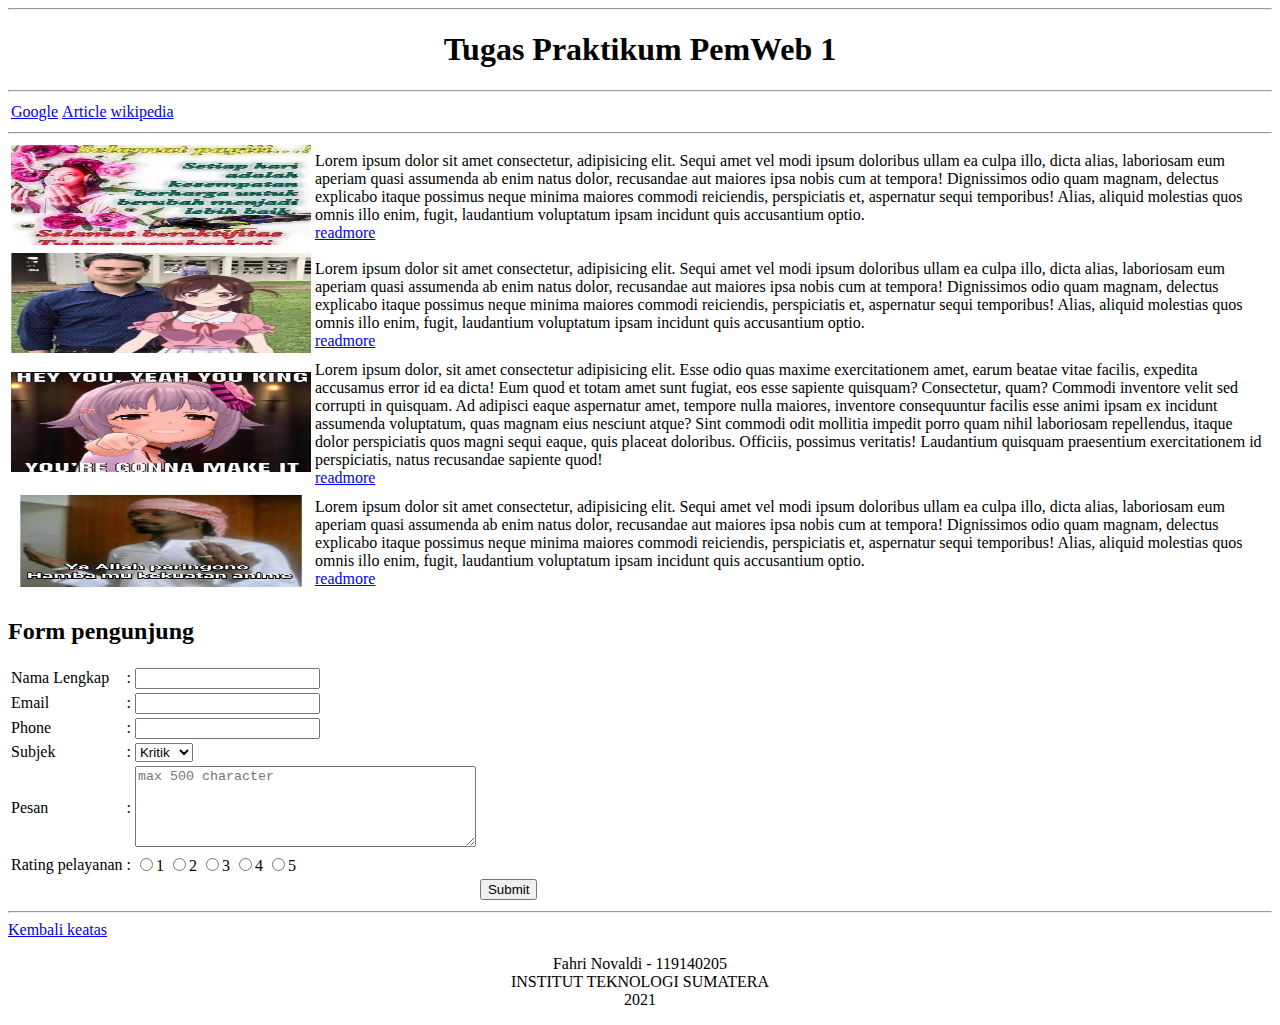
==== index.html @ 73384f02 "feat : prak 1 finish trunk" ====
<!DOCTYPE html>
<html lang="en">
  <head>
    <meta charset="UTF-8" />
    <meta http-equiv="X-UA-Compatible" content="IE=edge" />
    <meta name="viewport" content="width=device-width, initial-scale=1.0" />
    <title>HTML TASK - Fahri Novaldi</title>
  </head>
  <body>
    <a id="atas"></a>
    <hr />
    <header>
      <center><h1>Tugas Praktikum PemWeb 1</h1></center>
    </header>

    <hr />
    <nav>
      <table>
        <tr>
          <td><a href="https://www.google.co.id/?hl=en">Google</a></td>
          <td><a href="#article">Article</a></td>
          <td>
            <a href="https://en.wikipedia.org/wiki/Main_Page">wikipedia</a>
          </td>
        </tr>
      </table>
    </nav>
    <hr />

    <section id="article">
      <article>
        <table>
          <tr>
            <td>
              <img
                src="images/article1.jpg"
                alt="article1"
                height="100"
                width="300"
              />
            </td>
            <td>
              Lorem ipsum dolor sit amet consectetur, adipisicing elit. Sequi
              amet vel modi ipsum doloribus ullam ea culpa illo, dicta alias,
              laboriosam eum aperiam quasi assumenda ab enim natus dolor,
              recusandae aut maiores ipsa nobis cum at tempora! Dignissimos odio
              quam magnam, delectus explicabo itaque possimus neque minima
              maiores commodi reiciendis, perspiciatis et, aspernatur sequi
              temporibus! Alias, aliquid molestias quos omnis illo enim, fugit,
              laudantium voluptatum ipsam incidunt quis accusantium optio.
              <br />
              <a href="wikipedia.com">readmore</a>
            </td>
          </tr>
          <tr>
            <td>
              <img
                src="images/article2.png"
                alt="article2"
                height="100"
                width="300"
              />
            </td>
            <td>
              Lorem ipsum dolor sit amet consectetur, adipisicing elit. Sequi
              amet vel modi ipsum doloribus ullam ea culpa illo, dicta alias,
              laboriosam eum aperiam quasi assumenda ab enim natus dolor,
              recusandae aut maiores ipsa nobis cum at tempora! Dignissimos odio
              quam magnam, delectus explicabo itaque possimus neque minima
              maiores commodi reiciendis, perspiciatis et, aspernatur sequi
              temporibus! Alias, aliquid molestias quos omnis illo enim, fugit,
              laudantium voluptatum ipsam incidunt quis accusantium optio.
              <br />
              <a href="wikipedia.com">readmore</a>
            </td>
          </tr>
          <tr>
            <td>
              <img
                src="images/article3.jpeg"
                alt="article3"
                height="100"
                width="300"
              />
            </td>
            <td>
              Lorem ipsum dolor, sit amet consectetur adipisicing elit. Esse
              odio quas maxime exercitationem amet, earum beatae vitae facilis,
              expedita accusamus error id ea dicta! Eum quod et totam amet sunt
              fugiat, eos esse sapiente quisquam? Consectetur, quam? Commodi
              inventore velit sed corrupti in quisquam. Ad adipisci eaque
              aspernatur amet, tempore nulla maiores, inventore consequuntur
              facilis esse animi ipsam ex incidunt assumenda voluptatum, quas
              magnam eius nesciunt atque? Sint commodi odit mollitia impedit
              porro quam nihil laboriosam repellendus, itaque dolor perspiciatis
              quos magni sequi eaque, quis placeat doloribus. Officiis, possimus
              veritatis! Laudantium quisquam praesentium exercitationem id
              perspiciatis, natus recusandae sapiente quod!
              <br />
              <a href="wikipedia.com">readmore</a>
            </td>
          </tr>
          <tr>
            <td>
              <img
                src="images/article4.jpeg"
                alt="article4"
                height="100"
                width="300"
              />
            </td>
            <td>
              Lorem ipsum dolor sit amet consectetur, adipisicing elit. Sequi
              amet vel modi ipsum doloribus ullam ea culpa illo, dicta alias,
              laboriosam eum aperiam quasi assumenda ab enim natus dolor,
              recusandae aut maiores ipsa nobis cum at tempora! Dignissimos odio
              quam magnam, delectus explicabo itaque possimus neque minima
              maiores commodi reiciendis, perspiciatis et, aspernatur sequi
              temporibus! Alias, aliquid molestias quos omnis illo enim, fugit,
              laudantium voluptatum ipsam incidunt quis accusantium optio.
              <br />
              <a href="wikipedia.com">readmore</a>
            </td>
          </tr>
        </table>
      </article>
    </section>
    <h2>Form pengunjung</h2>
    <form method="GET" action="index.html" id="form">
      <table>
        <tbody>
          <tr>
            <td>Nama Lengkap</td>
            <td>:</td>
            <td><input type="text" name="nama" /></td>
          </tr>
          <tr>
            <td>Email</td>
            <td>:</td>
            <td><input type="email" name="email" /></td>
          </tr>
          <tr>
            <td>Phone</td>
            <td>:</td>
            <td><input type="tel" name="telp" /></td>
          </tr>
          <tr>
            <td>Subjek</td>
            <td>:</td>
            <td>
              <select name="Subjek" id="Subjek">
                <option value="Kritik">Kritik</option>
                <option value="Saran">Saran</option>
              </select>
            </td>
          </tr>
          <tr>
            <td>Pesan</td>
            <td>:</td>
            <td>
              <textarea
                rows="5"
                cols="40"
                placeholder="max 500 character"
                maxlength="500"
              ></textarea>
            </td>
          </tr>
          <tr>
            <td>Rating pelayanan</td>
            <td>:</td>
            <td>
              <input type="radio" name="rate" value="1" />1
              <input type="radio" name="rate" value="2" />2
              <input type="radio" name="rate" value="3" />3
              <input type="radio" name="rate" value="4" />4
              <input type="radio" name="rate" value="5" />5
            </td>
          </tr>
          <tr>
            <td></td>
            <td></td>
            <td></td>
            <td><button type="submit" name="submit">Submit</button></td>
          </tr>
        </tbody>
      </table>
    </form>
    <section id="footer">
      <hr />
      <footer>
        <a href="#atas">Kembali keatas</a>
        <center>
          <p>
            Fahri Novaldi - 119140205 <br />
            INSTITUT TEKNOLOGI SUMATERA <br />
            2021
          </p>
        </center>
      </footer>
    </section>
  </body>
</html>
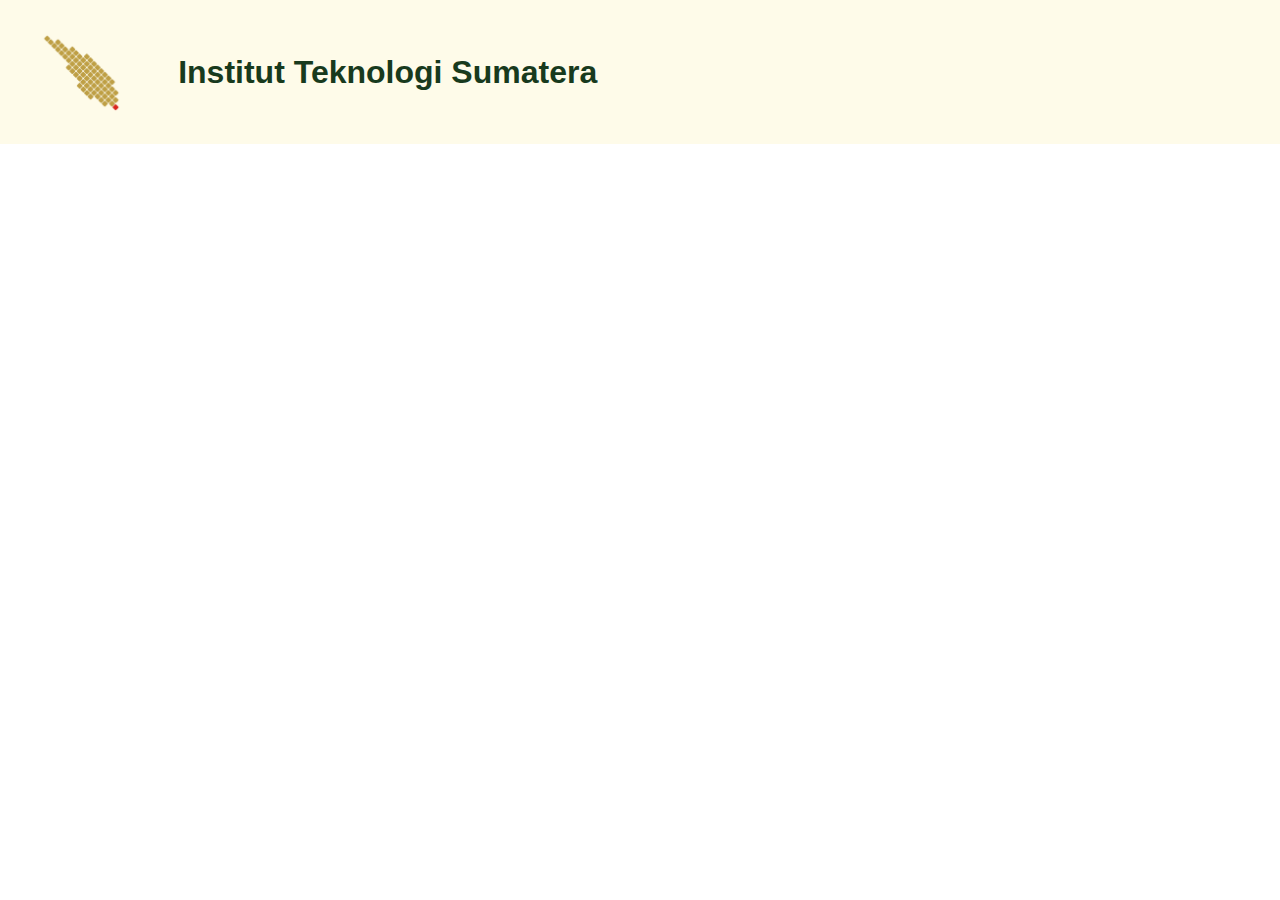
==== commit cf20059f: "feat (header) : adding itera logo" ====
--- a/index.html
+++ b/index.html
@@ -5,199 +5,12 @@
     <meta http-equiv="X-UA-Compatible" content="IE=edge" />
     <meta name="viewport" content="width=device-width, initial-scale=1.0" />
     <title>HTML TASK - Fahri Novaldi</title>
+    <link rel="stylesheet" href="styles.css">
   </head>
   <body>
-    <a id="atas"></a>
-    <hr />
-    <header>
-      <center><h1>Tugas Praktikum PemWeb 1</h1></center>
+    <header id="header">
+        <img src="src/images/logo.png" alt="logo itera">
+        <H1>Institut Teknologi Sumatera</H1>
     </header>
-
-    <hr />
-    <nav>
-      <table>
-        <tr>
-          <td><a href="https://www.google.co.id/?hl=en">Google</a></td>
-          <td><a href="#article">Article</a></td>
-          <td>
-            <a href="https://en.wikipedia.org/wiki/Main_Page">wikipedia</a>
-          </td>
-        </tr>
-      </table>
-    </nav>
-    <hr />
-
-    <section id="article">
-      <article>
-        <table>
-          <tr>
-            <td>
-              <img
-                src="images/article1.jpg"
-                alt="article1"
-                height="100"
-                width="300"
-              />
-            </td>
-            <td>
-              Lorem ipsum dolor sit amet consectetur, adipisicing elit. Sequi
-              amet vel modi ipsum doloribus ullam ea culpa illo, dicta alias,
-              laboriosam eum aperiam quasi assumenda ab enim natus dolor,
-              recusandae aut maiores ipsa nobis cum at tempora! Dignissimos odio
-              quam magnam, delectus explicabo itaque possimus neque minima
-              maiores commodi reiciendis, perspiciatis et, aspernatur sequi
-              temporibus! Alias, aliquid molestias quos omnis illo enim, fugit,
-              laudantium voluptatum ipsam incidunt quis accusantium optio.
-              <br />
-              <a href="wikipedia.com">readmore</a>
-            </td>
-          </tr>
-          <tr>
-            <td>
-              <img
-                src="images/article2.png"
-                alt="article2"
-                height="100"
-                width="300"
-              />
-            </td>
-            <td>
-              Lorem ipsum dolor sit amet consectetur, adipisicing elit. Sequi
-              amet vel modi ipsum doloribus ullam ea culpa illo, dicta alias,
-              laboriosam eum aperiam quasi assumenda ab enim natus dolor,
-              recusandae aut maiores ipsa nobis cum at tempora! Dignissimos odio
-              quam magnam, delectus explicabo itaque possimus neque minima
-              maiores commodi reiciendis, perspiciatis et, aspernatur sequi
-              temporibus! Alias, aliquid molestias quos omnis illo enim, fugit,
-              laudantium voluptatum ipsam incidunt quis accusantium optio.
-              <br />
-              <a href="wikipedia.com">readmore</a>
-            </td>
-          </tr>
-          <tr>
-            <td>
-              <img
-                src="images/article3.jpeg"
-                alt="article3"
-                height="100"
-                width="300"
-              />
-            </td>
-            <td>
-              Lorem ipsum dolor, sit amet consectetur adipisicing elit. Esse
-              odio quas maxime exercitationem amet, earum beatae vitae facilis,
-              expedita accusamus error id ea dicta! Eum quod et totam amet sunt
-              fugiat, eos esse sapiente quisquam? Consectetur, quam? Commodi
-              inventore velit sed corrupti in quisquam. Ad adipisci eaque
-              aspernatur amet, tempore nulla maiores, inventore consequuntur
-              facilis esse animi ipsam ex incidunt assumenda voluptatum, quas
-              magnam eius nesciunt atque? Sint commodi odit mollitia impedit
-              porro quam nihil laboriosam repellendus, itaque dolor perspiciatis
-              quos magni sequi eaque, quis placeat doloribus. Officiis, possimus
-              veritatis! Laudantium quisquam praesentium exercitationem id
-              perspiciatis, natus recusandae sapiente quod!
-              <br />
-              <a href="wikipedia.com">readmore</a>
-            </td>
-          </tr>
-          <tr>
-            <td>
-              <img
-                src="images/article4.jpeg"
-                alt="article4"
-                height="100"
-                width="300"
-              />
-            </td>
-            <td>
-              Lorem ipsum dolor sit amet consectetur, adipisicing elit. Sequi
-              amet vel modi ipsum doloribus ullam ea culpa illo, dicta alias,
-              laboriosam eum aperiam quasi assumenda ab enim natus dolor,
-              recusandae aut maiores ipsa nobis cum at tempora! Dignissimos odio
-              quam magnam, delectus explicabo itaque possimus neque minima
-              maiores commodi reiciendis, perspiciatis et, aspernatur sequi
-              temporibus! Alias, aliquid molestias quos omnis illo enim, fugit,
-              laudantium voluptatum ipsam incidunt quis accusantium optio.
-              <br />
-              <a href="wikipedia.com">readmore</a>
-            </td>
-          </tr>
-        </table>
-      </article>
-    </section>
-    <h2>Form pengunjung</h2>
-    <form method="GET" action="index.html" id="form">
-      <table>
-        <tbody>
-          <tr>
-            <td>Nama Lengkap</td>
-            <td>:</td>
-            <td><input type="text" name="nama" /></td>
-          </tr>
-          <tr>
-            <td>Email</td>
-            <td>:</td>
-            <td><input type="email" name="email" /></td>
-          </tr>
-          <tr>
-            <td>Phone</td>
-            <td>:</td>
-            <td><input type="tel" name="telp" /></td>
-          </tr>
-          <tr>
-            <td>Subjek</td>
-            <td>:</td>
-            <td>
-              <select name="Subjek" id="Subjek">
-                <option value="Kritik">Kritik</option>
-                <option value="Saran">Saran</option>
-              </select>
-            </td>
-          </tr>
-          <tr>
-            <td>Pesan</td>
-            <td>:</td>
-            <td>
-              <textarea
-                rows="5"
-                cols="40"
-                placeholder="max 500 character"
-                maxlength="500"
-              ></textarea>
-            </td>
-          </tr>
-          <tr>
-            <td>Rating pelayanan</td>
-            <td>:</td>
-            <td>
-              <input type="radio" name="rate" value="1" />1
-              <input type="radio" name="rate" value="2" />2
-              <input type="radio" name="rate" value="3" />3
-              <input type="radio" name="rate" value="4" />4
-              <input type="radio" name="rate" value="5" />5
-            </td>
-          </tr>
-          <tr>
-            <td></td>
-            <td></td>
-            <td></td>
-            <td><button type="submit" name="submit">Submit</button></td>
-          </tr>
-        </tbody>
-      </table>
-    </form>
-    <section id="footer">
-      <hr />
-      <footer>
-        <a href="#atas">Kembali keatas</a>
-        <center>
-          <p>
-            Fahri Novaldi - 119140205 <br />
-            INSTITUT TEKNOLOGI SUMATERA <br />
-            2021
-          </p>
-        </center>
-      </footer>
-    </section>
   </body>
 </html>
--- a/styles.css
+++ b/styles.css
@@ -0,0 +1,21 @@
+*{
+    margin: 0;
+    padding: 0;
+    font-family: Arial, Helvetica, sans-serif;
+}
+#header {
+    padding: 2rem;
+    background-color: #fefbe9;
+    font-family: Arial, Helvetica, sans-serif;
+    min-width: 100vw;
+    display: flex;
+    align-items: center;
+}
+#header img {
+    height: 5rem;
+}
+
+#header h1 {
+    color: #183a1d;
+    margin-left: 3rem;
+}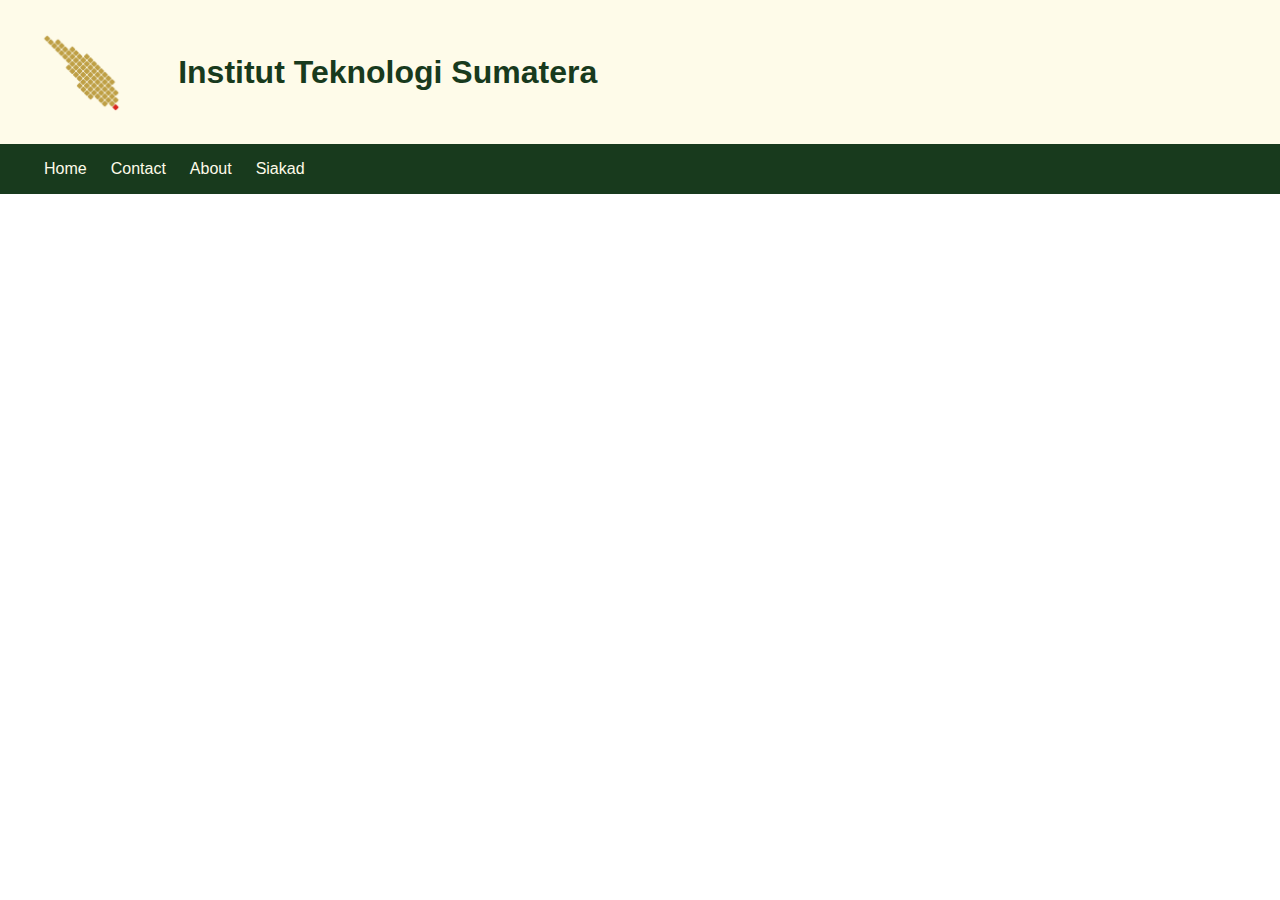
==== commit 84fd7563: "feat (navbar) : adding navbar" ====
--- a/index.html
+++ b/index.html
@@ -12,5 +12,13 @@
         <img src="src/images/logo.png" alt="logo itera">
         <H1>Institut Teknologi Sumatera</H1>
     </header>
+    <div id="navbar">
+      <ul>
+        <li><a href="">Home</a></li>
+        <li><a href="">Contact</a></li>
+        <li><a href="">About</a></li>
+        <li><a href="http://siakad.itera.ac.id/">Siakad</a></li>
+      </ul>
+    </div>
   </body>
 </html>
--- a/styles.css
+++ b/styles.css
@@ -18,4 +18,24 @@
 #header h1 {
     color: #183a1d;
     margin-left: 3rem;
+}
+#navbar {
+    display: flex;
+    background-color: #183a1d;
+    align-items: flex-start;
+}
+#navbar ul {
+    display: flex;
+    margin-left: 2rem;
+}
+#navbar ul li{
+    display: flex;
+    padding: 1rem 0.75rem;
+}
+#navbar ul li a {
+    text-decoration: none;
+    color: #fefbe9;
+}
+#navbar ul li:hover{
+    background-color:#39395f ;
 }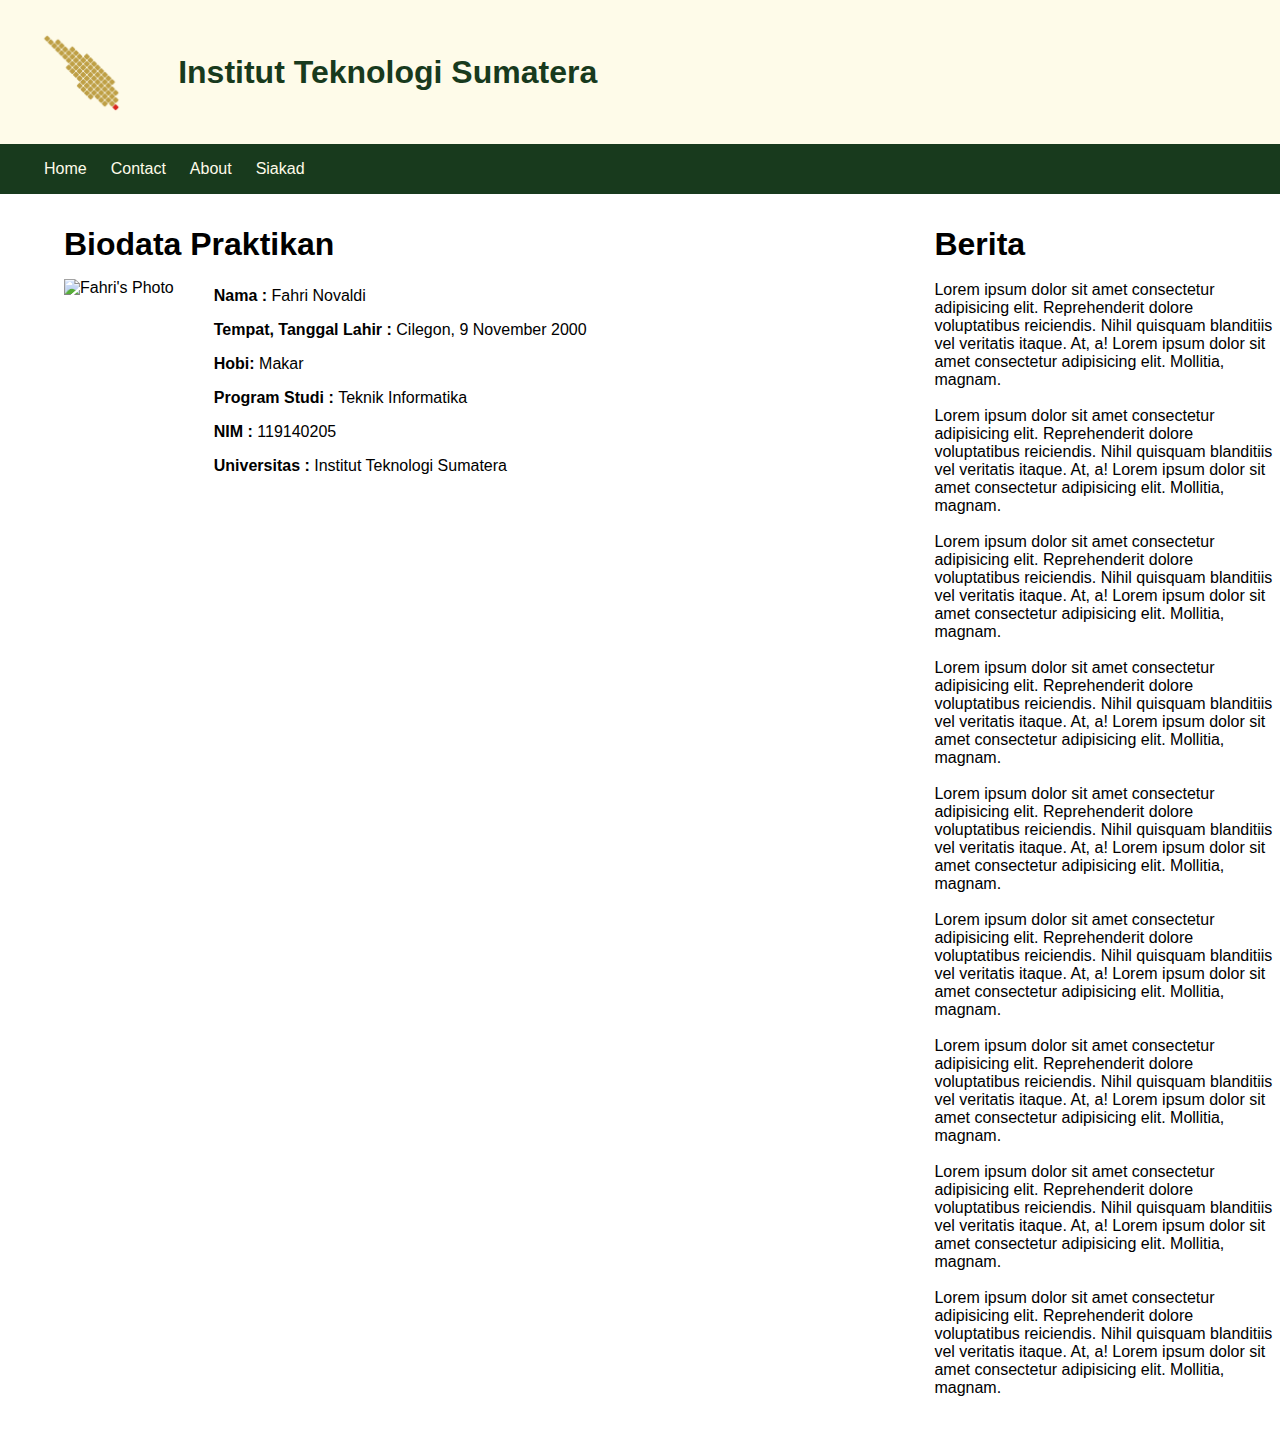
==== commit 53affe1c: "feat (berita tab)" ====
--- a/index.html
+++ b/index.html
@@ -5,12 +5,12 @@
     <meta http-equiv="X-UA-Compatible" content="IE=edge" />
     <meta name="viewport" content="width=device-width, initial-scale=1.0" />
     <title>HTML TASK - Fahri Novaldi</title>
-    <link rel="stylesheet" href="styles.css">
+    <link rel="stylesheet" href="styles.css" />
   </head>
   <body>
     <header id="header">
-        <img src="src/images/logo.png" alt="logo itera">
-        <H1>Institut Teknologi Sumatera</H1>
+      <img src="src/images/logo.png" alt="logo itera" />
+      <h1>Institut Teknologi Sumatera</h1>
     </header>
     <div id="navbar">
       <ul>
@@ -20,5 +20,73 @@
         <li><a href="http://siakad.itera.ac.id/">Siakad</a></li>
       </ul>
     </div>
+    <div id="page-body">
+      <div id="konten">
+        <h1 class="judul">Biodata Praktikan</h1>
+        <div id="biodata">
+          <img src="/src/images/fahri.jpg" alt="Fahri's Photo" />
+          <div id="biodata-table">
+            <div class="biodata-item">Nama : <span>Fahri Novaldi</span></div>
+            <div class="biodata-item">Tempat, Tanggal Lahir : <span>Cilegon, 9 November 2000</span></div>
+            <div class="biodata-item">Hobi: <span>Makar</span></div>
+            <div class="biodata-item">Program Studi : <span>Teknik Informatika</span></div>
+            <div class="biodata-item">NIM : <span>119140205</span></div>
+            <div class="biodata-item">Universitas : <span>Institut Teknologi Sumatera</span></div>
+          </div>
+        </div>
+        
+        
+      </div>
+      
+      <div id="berita">
+        <h1 class="judul">Berita</h1>
+        <div class="berita-item">
+          <img src="" alt="">
+          <p>Lorem ipsum dolor sit amet consectetur adipisicing elit. Reprehenderit dolore voluptatibus reiciendis. Nihil quisquam blanditiis vel veritatis itaque. At, a! Lorem ipsum dolor sit amet consectetur adipisicing elit. Mollitia, magnam.
+          </p>
+        </div>  
+        <div class="berita-item">
+          <img src="" alt="">
+          <p>Lorem ipsum dolor sit amet consectetur adipisicing elit. Reprehenderit dolore voluptatibus reiciendis. Nihil quisquam blanditiis vel veritatis itaque. At, a! Lorem ipsum dolor sit amet consectetur adipisicing elit. Mollitia, magnam.
+          </p>
+        </div> 
+        <div class="berita-item">
+          <img src="" alt="">
+          <p>Lorem ipsum dolor sit amet consectetur adipisicing elit. Reprehenderit dolore voluptatibus reiciendis. Nihil quisquam blanditiis vel veritatis itaque. At, a! Lorem ipsum dolor sit amet consectetur adipisicing elit. Mollitia, magnam.
+          </p>
+        </div> 
+        <div class="berita-item">
+          <img src="" alt="">
+          <p>Lorem ipsum dolor sit amet consectetur adipisicing elit. Reprehenderit dolore voluptatibus reiciendis. Nihil quisquam blanditiis vel veritatis itaque. At, a! Lorem ipsum dolor sit amet consectetur adipisicing elit. Mollitia, magnam.
+          </p>
+        </div> 
+        <div class="berita-item">
+          <img src="" alt="">
+          <p>Lorem ipsum dolor sit amet consectetur adipisicing elit. Reprehenderit dolore voluptatibus reiciendis. Nihil quisquam blanditiis vel veritatis itaque. At, a! Lorem ipsum dolor sit amet consectetur adipisicing elit. Mollitia, magnam.
+          </p>
+        </div> 
+        <div class="berita-item">
+          <img src="" alt="">
+          <p>Lorem ipsum dolor sit amet consectetur adipisicing elit. Reprehenderit dolore voluptatibus reiciendis. Nihil quisquam blanditiis vel veritatis itaque. At, a! Lorem ipsum dolor sit amet consectetur adipisicing elit. Mollitia, magnam.
+          </p>
+        </div> 
+        <div class="berita-item">
+          <img src="" alt="">
+          <p>Lorem ipsum dolor sit amet consectetur adipisicing elit. Reprehenderit dolore voluptatibus reiciendis. Nihil quisquam blanditiis vel veritatis itaque. At, a! Lorem ipsum dolor sit amet consectetur adipisicing elit. Mollitia, magnam.
+          </p>
+        </div> 
+        <div class="berita-item">
+          <img src="" alt="">
+          <p>Lorem ipsum dolor sit amet consectetur adipisicing elit. Reprehenderit dolore voluptatibus reiciendis. Nihil quisquam blanditiis vel veritatis itaque. At, a! Lorem ipsum dolor sit amet consectetur adipisicing elit. Mollitia, magnam.
+          </p>
+        </div> 
+        <div class="berita-item">
+          <img src="" alt="">
+          <p>Lorem ipsum dolor sit amet consectetur adipisicing elit. Reprehenderit dolore voluptatibus reiciendis. Nihil quisquam blanditiis vel veritatis itaque. At, a! Lorem ipsum dolor sit amet consectetur adipisicing elit. Mollitia, magnam.
+          </p>
+        </div> 
+      </div>
+    </div>
+    
   </body>
 </html>
--- a/styles.css
+++ b/styles.css
@@ -3,6 +3,7 @@
     padding: 0;
     font-family: Arial, Helvetica, sans-serif;
 }
+
 #header {
     padding: 2rem;
     background-color: #fefbe9;
@@ -38,4 +39,39 @@
 }
 #navbar ul li:hover{
     background-color:#39395f ;
+}
+#page-body{
+    display: flex;
+    flex-direction: row;
+}
+.judul{
+    display: flex;
+}
+#konten{
+    padding: 2rem 4rem;
+    display: flex;
+    flex-direction: column;
+    width: 70%;
+}
+#biodata{
+    margin-top: 1rem;
+    display: flex;
+    flex-direction: row;
+}
+#biodata-table{
+    margin-left: 2rem;
+}
+.biodata-item{
+    font-weight: 700;
+    padding: 0.5rem;
+
+}
+.biodata-item span{
+    font-weight: 100;
+}
+#berita{
+    display: flex;
+    padding: 2rem 0;
+    width: 30%;
+    flex-direction: column;
 }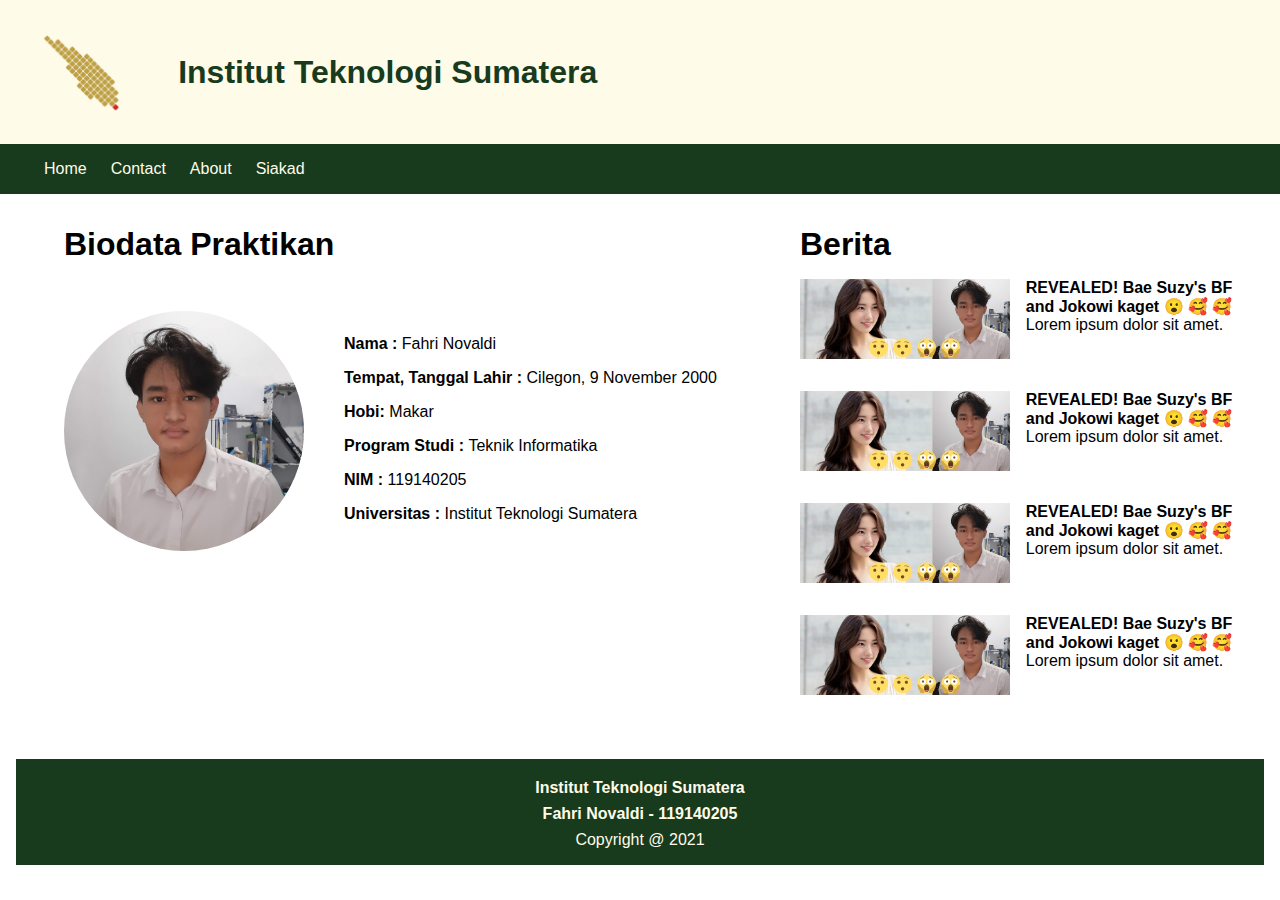
==== commit 192260fe: "feat (all done)" ====
--- a/index.html
+++ b/index.html
@@ -27,66 +27,75 @@
           <img src="/src/images/fahri.jpg" alt="Fahri's Photo" />
           <div id="biodata-table">
             <div class="biodata-item">Nama : <span>Fahri Novaldi</span></div>
-            <div class="biodata-item">Tempat, Tanggal Lahir : <span>Cilegon, 9 November 2000</span></div>
+            <div class="biodata-item">
+              Tempat, Tanggal Lahir : <span>Cilegon, 9 November 2000</span>
+            </div>
             <div class="biodata-item">Hobi: <span>Makar</span></div>
-            <div class="biodata-item">Program Studi : <span>Teknik Informatika</span></div>
+            <div class="biodata-item">
+              Program Studi : <span>Teknik Informatika</span>
+            </div>
             <div class="biodata-item">NIM : <span>119140205</span></div>
-            <div class="biodata-item">Universitas : <span>Institut Teknologi Sumatera</span></div>
+            <div class="biodata-item">
+              Universitas : <span>Institut Teknologi Sumatera</span>
+            </div>
           </div>
         </div>
-        
-        
       </div>
-      
+
       <div id="berita">
         <h1 class="judul">Berita</h1>
         <div class="berita-item">
-          <img src="" alt="">
-          <p>Lorem ipsum dolor sit amet consectetur adipisicing elit. Reprehenderit dolore voluptatibus reiciendis. Nihil quisquam blanditiis vel veritatis itaque. At, a! Lorem ipsum dolor sit amet consectetur adipisicing elit. Mollitia, magnam.
-          </p>
-        </div>  
+          <a href="https://www.youtube.com/watch?v=uw5Wf9nkcy4">
+            <img src="src/images/baesuzy.png" alt="" />
+            <div class="berita-text">
+              <h4>REVEALED! Bae Suzy's BF and Jokowi kaget 😮 🥰 🥰</h4>
+            <p>
+              Lorem ipsum dolor sit amet.
+            </p>
+            </div>
+          </a>
+        </div>
         <div class="berita-item">
-          <img src="" alt="">
-          <p>Lorem ipsum dolor sit amet consectetur adipisicing elit. Reprehenderit dolore voluptatibus reiciendis. Nihil quisquam blanditiis vel veritatis itaque. At, a! Lorem ipsum dolor sit amet consectetur adipisicing elit. Mollitia, magnam.
-          </p>
-        </div> 
+          <a href="https://www.youtube.com/watch?v=uw5Wf9nkcy4">
+            <img src="src/images/baesuzy.png" alt="" />
+            <div class="berita-text">
+              <h4>REVEALED! Bae Suzy's BF and Jokowi kaget 😮 🥰 🥰</h4>
+            <p>
+              Lorem ipsum dolor sit amet.
+            </p>
+            </div>
+          </a>
+        </div>
         <div class="berita-item">
-          <img src="" alt="">
-          <p>Lorem ipsum dolor sit amet consectetur adipisicing elit. Reprehenderit dolore voluptatibus reiciendis. Nihil quisquam blanditiis vel veritatis itaque. At, a! Lorem ipsum dolor sit amet consectetur adipisicing elit. Mollitia, magnam.
-          </p>
-        </div> 
+          <a href="https://www.youtube.com/watch?v=uw5Wf9nkcy4">
+            <img src="src/images/baesuzy.png" alt="" />
+            <div class="berita-text">
+              <h4>REVEALED! Bae Suzy's BF and Jokowi kaget 😮 🥰 🥰</h4>
+            <p>
+              Lorem ipsum dolor sit amet.
+            </p>
+            </div>
+          </a>
+        </div>
         <div class="berita-item">
-          <img src="" alt="">
-          <p>Lorem ipsum dolor sit amet consectetur adipisicing elit. Reprehenderit dolore voluptatibus reiciendis. Nihil quisquam blanditiis vel veritatis itaque. At, a! Lorem ipsum dolor sit amet consectetur adipisicing elit. Mollitia, magnam.
-          </p>
-        </div> 
-        <div class="berita-item">
-          <img src="" alt="">
-          <p>Lorem ipsum dolor sit amet consectetur adipisicing elit. Reprehenderit dolore voluptatibus reiciendis. Nihil quisquam blanditiis vel veritatis itaque. At, a! Lorem ipsum dolor sit amet consectetur adipisicing elit. Mollitia, magnam.
-          </p>
-        </div> 
-        <div class="berita-item">
-          <img src="" alt="">
-          <p>Lorem ipsum dolor sit amet consectetur adipisicing elit. Reprehenderit dolore voluptatibus reiciendis. Nihil quisquam blanditiis vel veritatis itaque. At, a! Lorem ipsum dolor sit amet consectetur adipisicing elit. Mollitia, magnam.
-          </p>
-        </div> 
-        <div class="berita-item">
-          <img src="" alt="">
-          <p>Lorem ipsum dolor sit amet consectetur adipisicing elit. Reprehenderit dolore voluptatibus reiciendis. Nihil quisquam blanditiis vel veritatis itaque. At, a! Lorem ipsum dolor sit amet consectetur adipisicing elit. Mollitia, magnam.
-          </p>
-        </div> 
-        <div class="berita-item">
-          <img src="" alt="">
-          <p>Lorem ipsum dolor sit amet consectetur adipisicing elit. Reprehenderit dolore voluptatibus reiciendis. Nihil quisquam blanditiis vel veritatis itaque. At, a! Lorem ipsum dolor sit amet consectetur adipisicing elit. Mollitia, magnam.
-          </p>
-        </div> 
-        <div class="berita-item">
-          <img src="" alt="">
-          <p>Lorem ipsum dolor sit amet consectetur adipisicing elit. Reprehenderit dolore voluptatibus reiciendis. Nihil quisquam blanditiis vel veritatis itaque. At, a! Lorem ipsum dolor sit amet consectetur adipisicing elit. Mollitia, magnam.
-          </p>
-        </div> 
+          <a href="https://www.youtube.com/watch?v=uw5Wf9nkcy4">
+            <img src="src/images/baesuzy.png" alt="" />
+            <div class="berita-text">
+              <h4>REVEALED! Bae Suzy's BF and Jokowi kaget 😮 🥰 🥰</h4>
+            <p>
+              Lorem ipsum dolor sit amet.
+            </p>
+            </div>
+          </a>
+        </div>
       </div>
     </div>
-    
+    <footer id="footer">
+      <h4>Institut Teknologi Sumatera</h1>
+      <h4>Fahri Novaldi - 119140205</h4>
+        <p>
+          Copyright @ 2021 
+        </p> 
+    </footer>
   </body>
 </html>
--- a/styles.css
+++ b/styles.css
@@ -48,18 +48,25 @@
     display: flex;
 }
 #konten{
-    padding: 2rem 4rem;
+    padding: 2rem 1rem 4rem 4rem;
     display: flex;
     flex-direction: column;
-    width: 70%;
+    width: 60%;
 }
 #biodata{
-    margin-top: 1rem;
+    margin-top: 3rem;
     display: flex;
     flex-direction: row;
 }
+#biodata img{
+    height: 15rem;
+    border-radius: 100%;
+}
 #biodata-table{
+    margin-top: 1rem;
     margin-left: 2rem;
+    display: flex;
+    flex-direction: column;
 }
 .biodata-item{
     font-weight: 700;
@@ -72,6 +79,40 @@
 #berita{
     display: flex;
     padding: 2rem 0;
-    width: 30%;
+    width: 40%;
     flex-direction: column;
+}
+.berita-item{
+    display: flex;
+    flex-direction: row;
+    padding: 1rem 1rem 1rem 0;
+}
+.berita-item a{
+    display: flex;
+    flex-direction: row;
+    text-decoration: none;
+    color: black ;
+    
+}
+.berita-item a img{
+    height: 5rem;
+    margin-right: 1rem;
+}
+
+#footer{
+
+    display: flex;
+    flex-direction: column;
+    background-color: #183a1d;
+    align-items:center;
+    margin: 1rem;
+    padding: 1rem;
+    color: #fefbe9;
+}
+
+#footer h4{
+    margin: 0.25rem;
+}
+#footer p{
+    margin: 0.25rem 0 0 0;
 }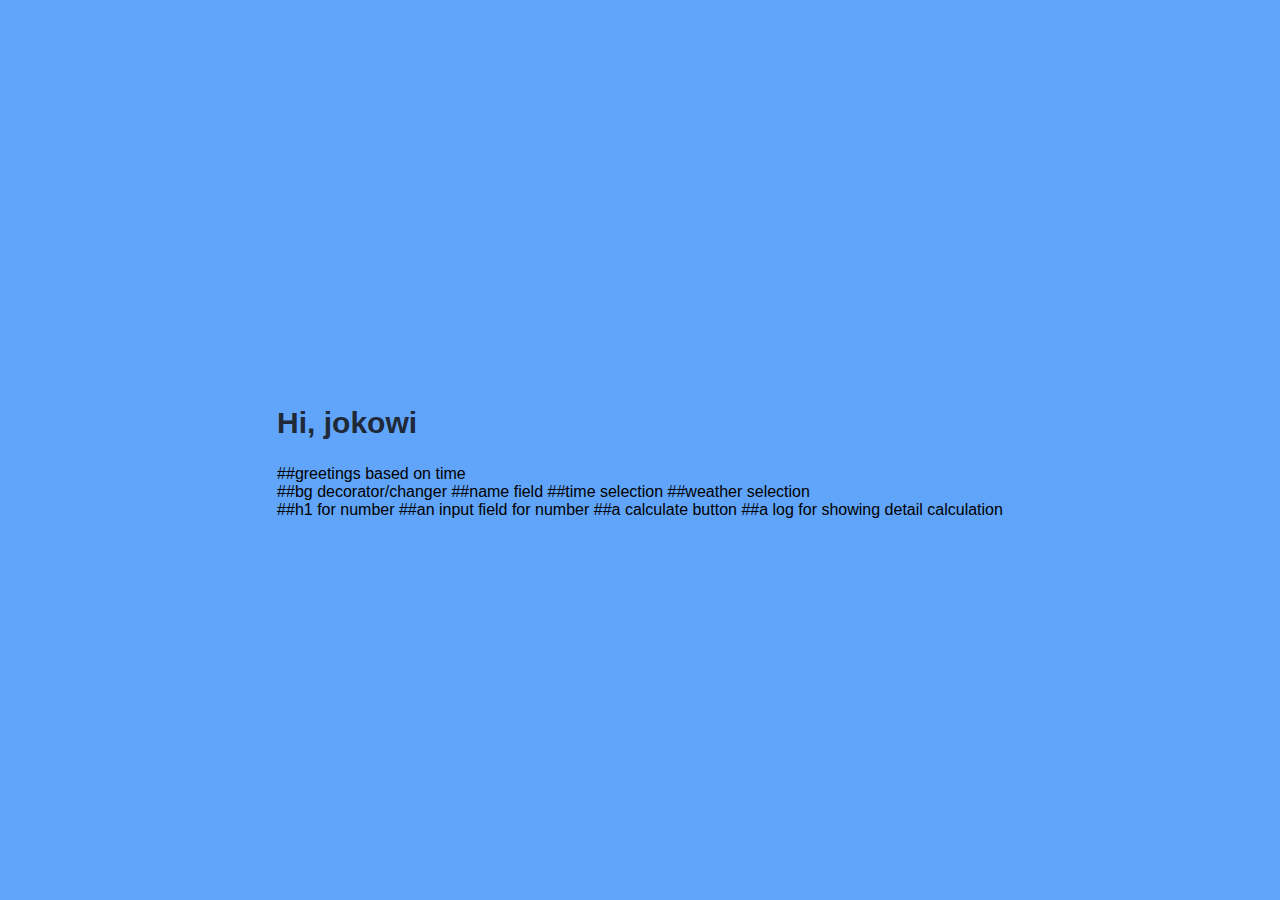
==== commit b39ca77d: "add: boilerplate and absctract architecture" ====
--- a/index.html
+++ b/index.html
@@ -4,98 +4,29 @@
     <meta charset="UTF-8" />
     <meta http-equiv="X-UA-Compatible" content="IE=edge" />
     <meta name="viewport" content="width=device-width, initial-scale=1.0" />
-    <title>HTML TASK - Fahri Novaldi</title>
-    <link rel="stylesheet" href="styles.css" />
+    <title>Week3 JS TASK 2 - Fahri Novaldi</title>
+    <link rel="stylesheet" href="styles.css">
   </head>
   <body>
-    <header id="header">
-      <img src="src/images/logo.png" alt="logo itera" />
-      <h1>Institut Teknologi Sumatera</h1>
-    </header>
-    <div id="navbar">
-      <ul>
-        <li><a href="">Home</a></li>
-        <li><a href="">Contact</a></li>
-        <li><a href="">About</a></li>
-        <li><a href="http://siakad.itera.ac.id/">Siakad</a></li>
-      </ul>
-    </div>
-    <div id="page-body">
-      <div id="konten">
-        <h1 class="judul">Biodata Praktikan</h1>
-        <div id="biodata">
-          <img src="/src/images/fahri.jpg" alt="Fahri's Photo" />
-          <div id="biodata-table">
-            <div class="biodata-item">Nama : <span>Fahri Novaldi</span></div>
-            <div class="biodata-item">
-              Tempat, Tanggal Lahir : <span>Cilegon, 9 November 2000</span>
-            </div>
-            <div class="biodata-item">Hobi: <span>Makar</span></div>
-            <div class="biodata-item">
-              Program Studi : <span>Teknik Informatika</span>
-            </div>
-            <div class="biodata-item">NIM : <span>119140205</span></div>
-            <div class="biodata-item">
-              Universitas : <span>Institut Teknologi Sumatera</span>
-            </div>
-          </div>
+    <div id="background">
+      <div id="form-bg">
+
+        <h2 id="header">Hi, <span id="name">jokowi</span></h2>
+        ##greetings based on time 
+        <div id="settings">
+          ##bg decorator/changer
+          ##name field
+          ##time selection
+          ##weather selection
         </div>
-      </div>
 
-      <div id="berita">
-        <h1 class="judul">Berita</h1>
-        <div class="berita-item">
-          <a href="https://www.youtube.com/watch?v=uw5Wf9nkcy4">
-            <img src="src/images/baesuzy.png" alt="" />
-            <div class="berita-text">
-              <h4>REVEALED! Bae Suzy's BF and Jokowi kaget 😮 🥰 🥰</h4>
-            <p>
-              Lorem ipsum dolor sit amet.
-            </p>
-            </div>
-          </a>
-        </div>
-        <div class="berita-item">
-          <a href="https://www.youtube.com/watch?v=uw5Wf9nkcy4">
-            <img src="src/images/baesuzy.png" alt="" />
-            <div class="berita-text">
-              <h4>REVEALED! Bae Suzy's BF and Jokowi kaget 😮 🥰 🥰</h4>
-            <p>
-              Lorem ipsum dolor sit amet.
-            </p>
-            </div>
-          </a>
-        </div>
-        <div class="berita-item">
-          <a href="https://www.youtube.com/watch?v=uw5Wf9nkcy4">
-            <img src="src/images/baesuzy.png" alt="" />
-            <div class="berita-text">
-              <h4>REVEALED! Bae Suzy's BF and Jokowi kaget 😮 🥰 🥰</h4>
-            <p>
-              Lorem ipsum dolor sit amet.
-            </p>
-            </div>
-          </a>
-        </div>
-        <div class="berita-item">
-          <a href="https://www.youtube.com/watch?v=uw5Wf9nkcy4">
-            <img src="src/images/baesuzy.png" alt="" />
-            <div class="berita-text">
-              <h4>REVEALED! Bae Suzy's BF and Jokowi kaget 😮 🥰 🥰</h4>
-            <p>
-              Lorem ipsum dolor sit amet.
-            </p>
-            </div>
-          </a>
+        <div id="factorial">
+          ##h1 for number 
+          ##an input field for number
+          ##a calculate button 
+          ##a log for showing detail calculation
         </div>
       </div>
     </div>
-    <footer id="footer">
-      <h4>Institut Teknologi Sumatera</h1>
-      <h4>Fahri Novaldi - 119140205</h4>
-        <p>
-          Copyright @ 2021 
-        </p> 
-    </footer>
   </body>
 </html>
--- a/styles.css
+++ b/styles.css
@@ -1,118 +1,46 @@
-*{
-    margin: 0;
-    padding: 0;
+* {
     font-family: Arial, Helvetica, sans-serif;
 }
-
-#header {
-    padding: 2rem;
-    background-color: #fefbe9;
-    font-family: Arial, Helvetica, sans-serif;
-    min-width: 100vw;
-    display: flex;
-    align-items: center;
-}
-#header img {
-    height: 5rem;
+body {
+    margin: 0;
 }
 
-#header h1 {
-    color: #183a1d;
-    margin-left: 3rem;
-}
-#navbar {
+
+#background {
     display: flex;
-    background-color: #183a1d;
-    align-items: flex-start;
-}
-#navbar ul {
-    display: flex;
-    margin-left: 2rem;
-}
-#navbar ul li{
-    display: flex;
-    padding: 1rem 0.75rem;
-}
-#navbar ul li a {
-    text-decoration: none;
-    color: #fefbe9;
-}
-#navbar ul li:hover{
-    background-color:#39395f ;
-}
-#page-body{
-    display: flex;
-    flex-direction: row;
-}
-.judul{
-    display: flex;
-}
-#konten{
-    padding: 2rem 1rem 4rem 4rem;
-    display: flex;
-    flex-direction: column;
-    width: 60%;
-}
-#biodata{
-    margin-top: 3rem;
-    display: flex;
-    flex-direction: row;
-}
-#biodata img{
-    height: 15rem;
-    border-radius: 100%;
-}
-#biodata-table{
-    margin-top: 1rem;
-    margin-left: 2rem;
-    display: flex;
-    flex-direction: column;
-}
-.biodata-item{
-    font-weight: 700;
-    padding: 0.5rem;
+    min-height: 100vh;
+    background-color: rgba(96,165,250,1);
+    justify-content: center;
+    align-items: center;
 
 }
-.biodata-item span{
-    font-weight: 100;
-}
-#berita{
-    display: flex;
-    padding: 2rem 0;
-    width: 40%;
-    flex-direction: column;
-}
-.berita-item{
-    display: flex;
-    flex-direction: row;
-    padding: 1rem 1rem 1rem 0;
-}
-.berita-item a{
-    display: flex;
-    flex-direction: row;
-    text-decoration: none;
-    color: black ;
-    
-}
-.berita-item a img{
-    height: 5rem;
-    margin-right: 1rem;
+
+#header{
+    font-size: 1.875rem;
+    line-height: 2.25rem;
+    font-weight: 700;
+    margin-bottom: 1.5rem;
+    color: rgba(31,41,55,1);
 }
 
-#footer{
 
-    display: flex;
-    flex-direction: column;
-    background-color: #183a1d;
-    align-items:center;
-    margin: 1rem;
+.button{
+    margin-top: 16px;
+    display: block;
+    width: 100%;
     padding: 1rem;
-    color: #fefbe9;
+    border-radius: .25rem;
+    color: rgba(120,53,15,1);
+    font-weight: 700;
+    background-color: rgba(251,191,36,1);
+    border-width: 0;
+    border-style: solid;
+
+    transition-duration: .3s;
+    transition-property: background-color,border-color,color,fill,stroke,opacity,box-shadow,transform,filter,backdrop-filter,-webkit-backdrop-filter;
 }
 
-#footer h4{
-    margin: 0.25rem;
-}
-#footer p{
-    margin: 0.25rem 0 0 0;
+.button:hover{
+    background-color: rgba(252,211,77,1);
+    color: rgba(146,64,14,1);
 }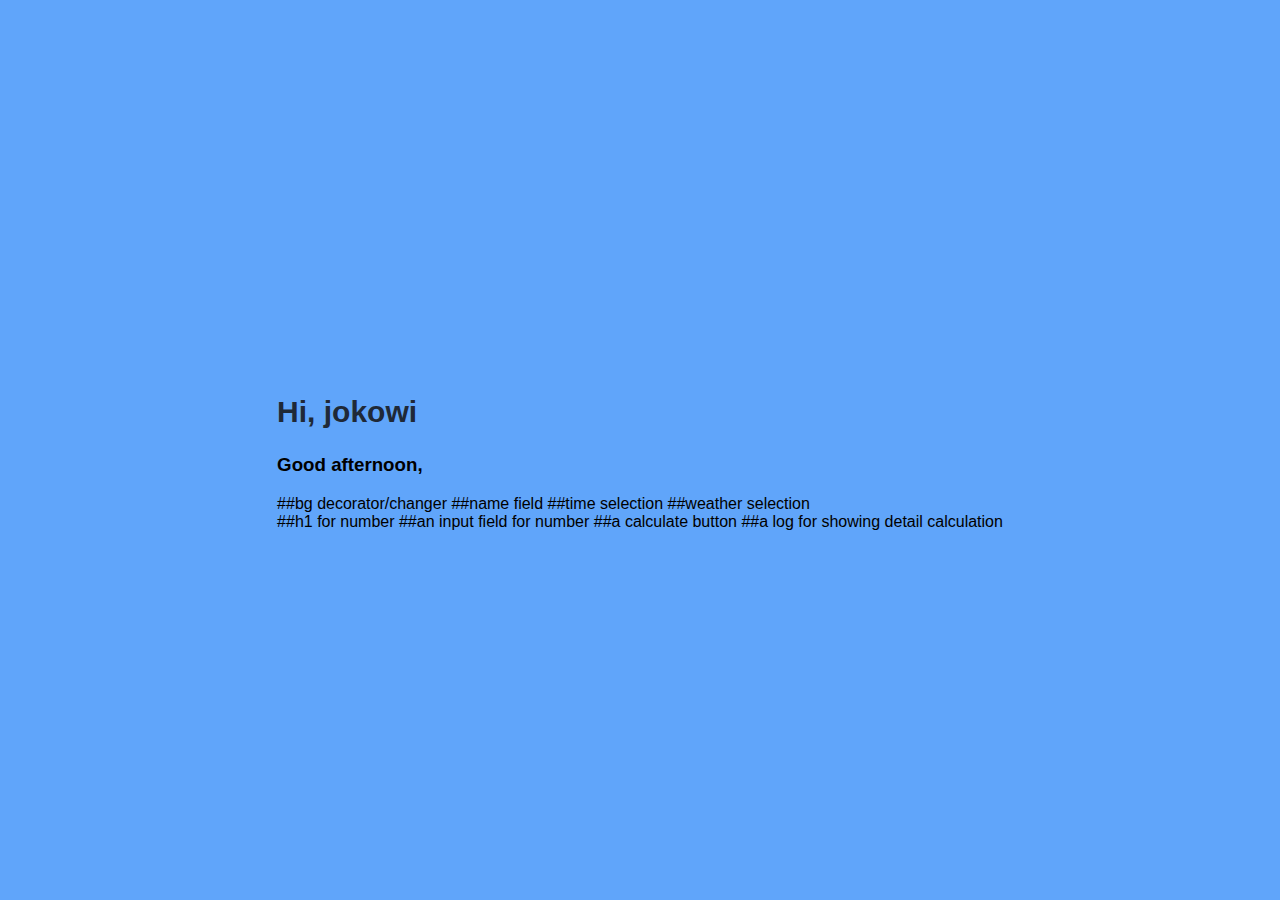
==== commit bfe93251: "discontinued: i solve the challange, so i dont have to finish it" ====
--- a/index.html
+++ b/index.html
@@ -4,7 +4,7 @@
     <meta charset="UTF-8" />
     <meta http-equiv="X-UA-Compatible" content="IE=edge" />
     <meta name="viewport" content="width=device-width, initial-scale=1.0" />
-    <title>Week3 JS TASK 2 - Fahri Novaldi</title>
+    <title>Week3 JS TASK - Fahri Novaldi</title>
     <link rel="stylesheet" href="styles.css">
   </head>
   <body>
@@ -12,7 +12,7 @@
       <div id="form-bg">
 
         <h2 id="header">Hi, <span id="name">jokowi</span></h2>
-        ##greetings based on time 
+        <h3 id="greetings">Good <span id="time">afternoon</span>, <span id="weather"></span></h3>
         <div id="settings">
           ##bg decorator/changer
           ##name field
